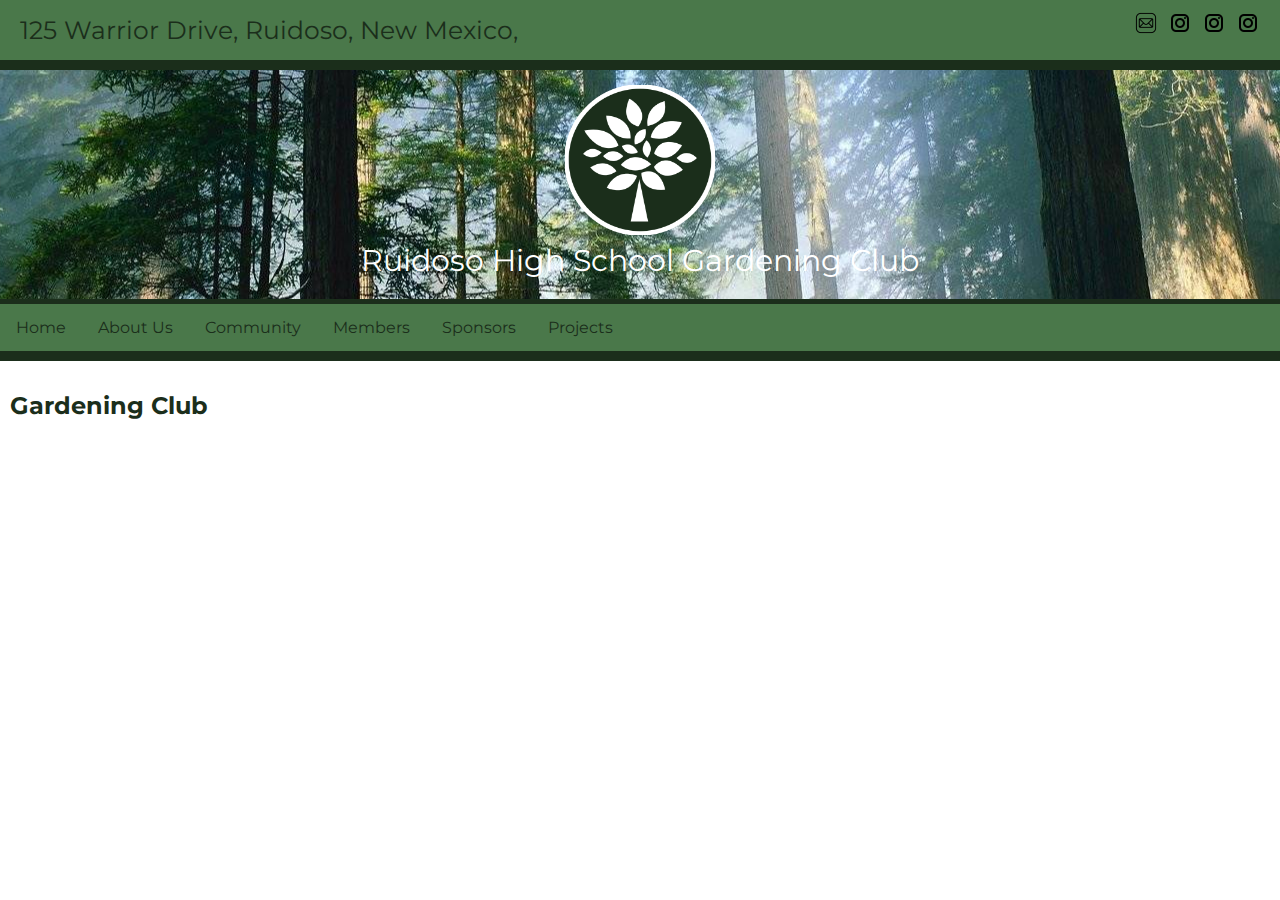
==== index.html @ aac5b03d "dade and evalin insta logos" ====
<!DOCTYPE html>
<html lang="en">
<head>
    <meta charset="UTF-8">
    <meta http-equiv="X-UA-Compatible" content="IE=edge">
    <meta name="viewport" content="width=device-width, initial-scale=1.0">
    <title>RHS Gardening Club</title>
    <link rel="icon" type="image/x-icon" href="Images/rhsfavicon.png">
    <link rel="stylesheet" href="style.css">
    <link rel="preconnect" href="https://fonts.googleapis.com">
<link rel="preconnect" href="https://fonts.gstatic.com" crossorigin>
<link href="https://fonts.googleapis.com/css2?family=Montserrat:wght@200;500&display=swap" rel="stylesheet">
<script src="script.js"></script> 
</head>
<body>
    <div class="top-bar">
        <div class="left-text">125 Warrior Drive, Ruidoso, New Mexico,</div>
        <div class="right-logos"><a href="https://www.instagram.com/rhs.gardening/"><img src="Images/icons8-instagram-24.png"></a></div>
        <div class="right-logos"><a href="https://www.instagram.com/dadeg11/"><img src="Images/icons8-instagram-24.png"></a></div>
        <div class="right-logos"><a href="https://www.instagram.com/evalin.garcia/"><img src="Images/icons8-instagram-24.png"></a></div>
        <div class="right-logos"><a href="mailto:ruidosohsgardening@gmail.com"><img src="Images/icons8-mail-24 (1).png"></a></div>
    </div>
    <div class="header">
        <div class="header-logo"><img src="Images/RHSGCLUBLOGO.png" height="150px" width="150px"></div>
        <div class="header-text">Ruidoso High School Gardening Club</div>
    </div>
    </div>
    <div class="navbar" id="navbar">
      <ul>
        <li><a href="index.html">Home</a></li>
        <li><a href="aboutus.html">About Us</a></li>
        <li><a href="#home">Community</a></li>
        <li><a href="#home">Members</a></li>
        <li><a href="#home">Sponsors</a></li>
        <li><a href="#home">Projects</a></li>
      </ul>
    </div>
    <div class="body-content">
        <div class="row">
            <div class="column">
                <h2>Gardening Club</h2>
            </div>
            <div class="column"> 
                <h2></h2>
            </div>
        </div>     
    </div>
</html>
---- style.css ----
* {
    padding: 0;
    margin: 0;
}

:root {
    --huntergreen: #337533;
    --ferngreen: #4a784a;
    --pinetree: #182618;
    --feldgrau: #435943;
    --phthalogreen: #1b2e1b;
}

.header {
    padding-top: 0px;
    color: var(--phthalogreen);
    font-size: 30px;
    width: 100%;
    position: absolute;
    border-bottom: 10px solid var(--phthalogreen);
    background-image: url('Images/woods.jpg');
    background-position: center;
}

.top-bar {
    background-color: var(--ferngreen);
    padding: 10px;
    height: 40px;
    border-bottom: 10px solid var(--phthalogreen);
    font-size: 25px;
}

.top-bar .left-text {
    float: left;
    padding-left: 10px;
    padding-top: 5px;
    font-family: 'Montserrat', sans-serif;
    color: var(--phthalogreen);
}

.top-bar .right-logos {
    float: right;
    padding-right: 10px;
    padding-top: 1px;
}

.header .header-text {
    text-align: center;
    font-family: 'Montserrat', sans-serif;
    margin-bottom: none;
    padding-bottom: 20px;
    color: white;
}

.header .header-logo {
    text-align: center;
    padding-top: 15px;
}

.navbar {
    position: sticky;
    padding-top: 234px;
    width: 100%;
    border-bottom: 10px solid var(--phthalogreen);
    
}


.navbar ul {
    list-style-type: none;
    margin: 0;
    padding: 0;
    overflow: hidden;
    background-color: var(--ferngreen);
}

.navbar li {
    float: left;
     background-color: var(--ferngreen);
}

.navbar li a {
    display: block;
    color: var(--phthalogreen);
    background-color: var(--ferngreen);
    text-align: center;
    padding: 14px 16px;
    text-decoration: none;
    font-family: 'Montserrat', sans-serif;
}

.navbar li a:hover {
    background-color: var(--phthalogreen);
    color: white;
}

.footer {
    position: fixed;
    left:0;
    bottom: 0;
    width: 100%;
    background-color:#f5f5f5;
    color: #27614a;
    text-align: left;
    border-top: 3px solid var(--phthalogreen);
    font-family: 'Montserrat', sans-serif;
}

.footer h5 {
    padding: 16px 14px;
}

.body-content {
    width: 100%;
    padding-top: 20px;
    
}

.body-content .column {
    float: left;
    width: 48%;
    padding: 10px;
    height: 300px;
    font-family: 'Montserrat', sans-serif;
    color: var(--phthalogreen);
}

.body-content .column p {
    padding-top: 10px;
    color: var(--phthalogreen);
}

.body-conent .row:after {
    content:"";
    display: table;
    clear: both;
}

.coulmn .image {
    margin-left: 100px;
    padding-top: 100px;
}

@media screen and (max-width:480px) {
    .header img {
        width: 100px;
        height: 100px;
    }
    .top-bar .left-text {
        font-size: 15px;
    }

    .navbar {
        padding-top: 224px;
    }
    
    .navbar li a {
        font-size: 15px;
    }
    
    .header .header-text {
        font-size: 30px;
    }
    
    .body-content .column {
        width: 100%;
    }
}
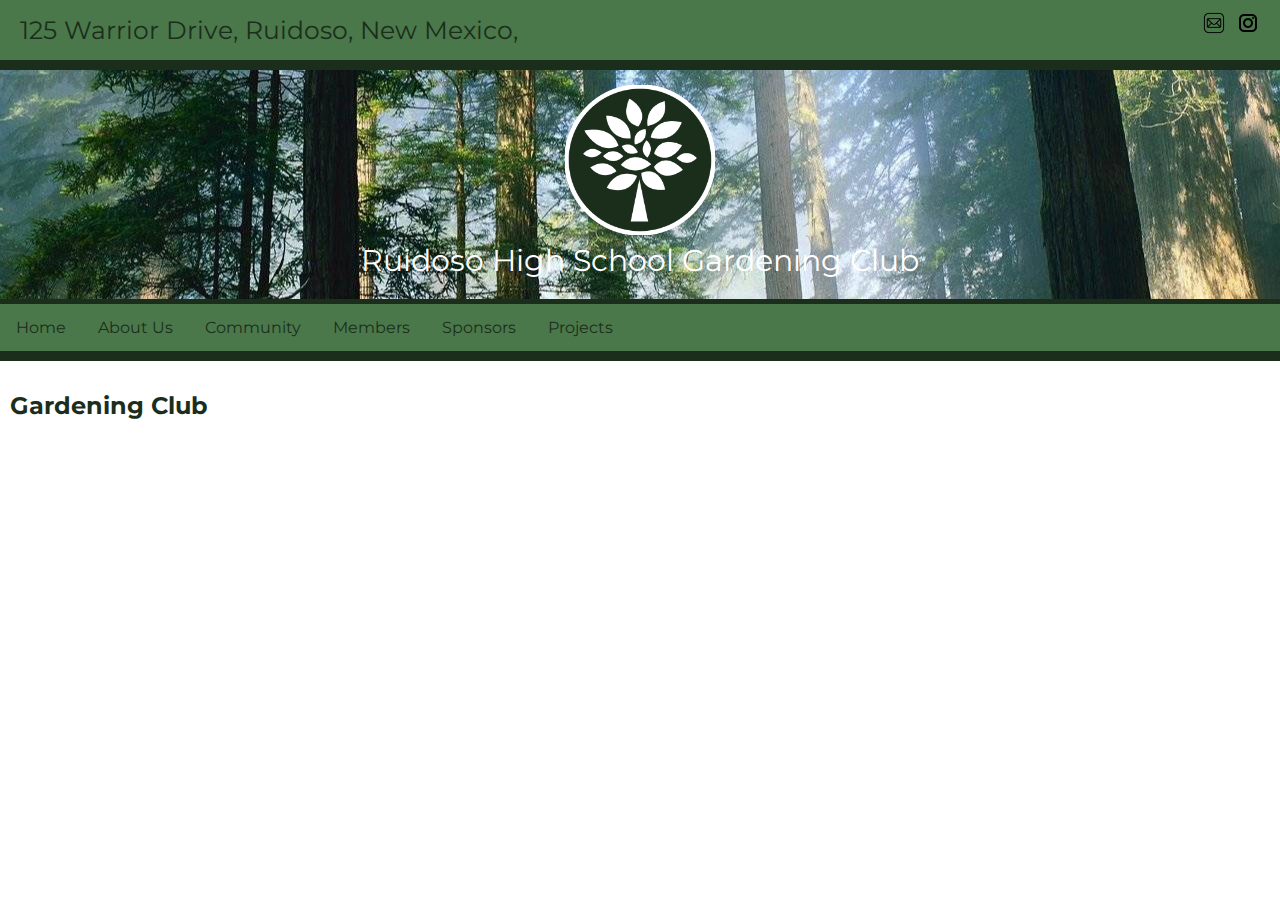
==== commit 5c71ce2b: "Update index.html" ====
--- a/index.html
+++ b/index.html
@@ -16,8 +16,6 @@
     <div class="top-bar">
         <div class="left-text">125 Warrior Drive, Ruidoso, New Mexico,</div>
         <div class="right-logos"><a href="https://www.instagram.com/rhs.gardening/"><img src="Images/icons8-instagram-24.png"></a></div>
-        <div class="right-logos"><a href="https://www.instagram.com/dadeg11/"><img src="Images/icons8-instagram-24.png"></a></div>
-        <div class="right-logos"><a href="https://www.instagram.com/evalin.garcia/"><img src="Images/icons8-instagram-24.png"></a></div>
         <div class="right-logos"><a href="mailto:ruidosohsgardening@gmail.com"><img src="Images/icons8-mail-24 (1).png"></a></div>
     </div>
     <div class="header">
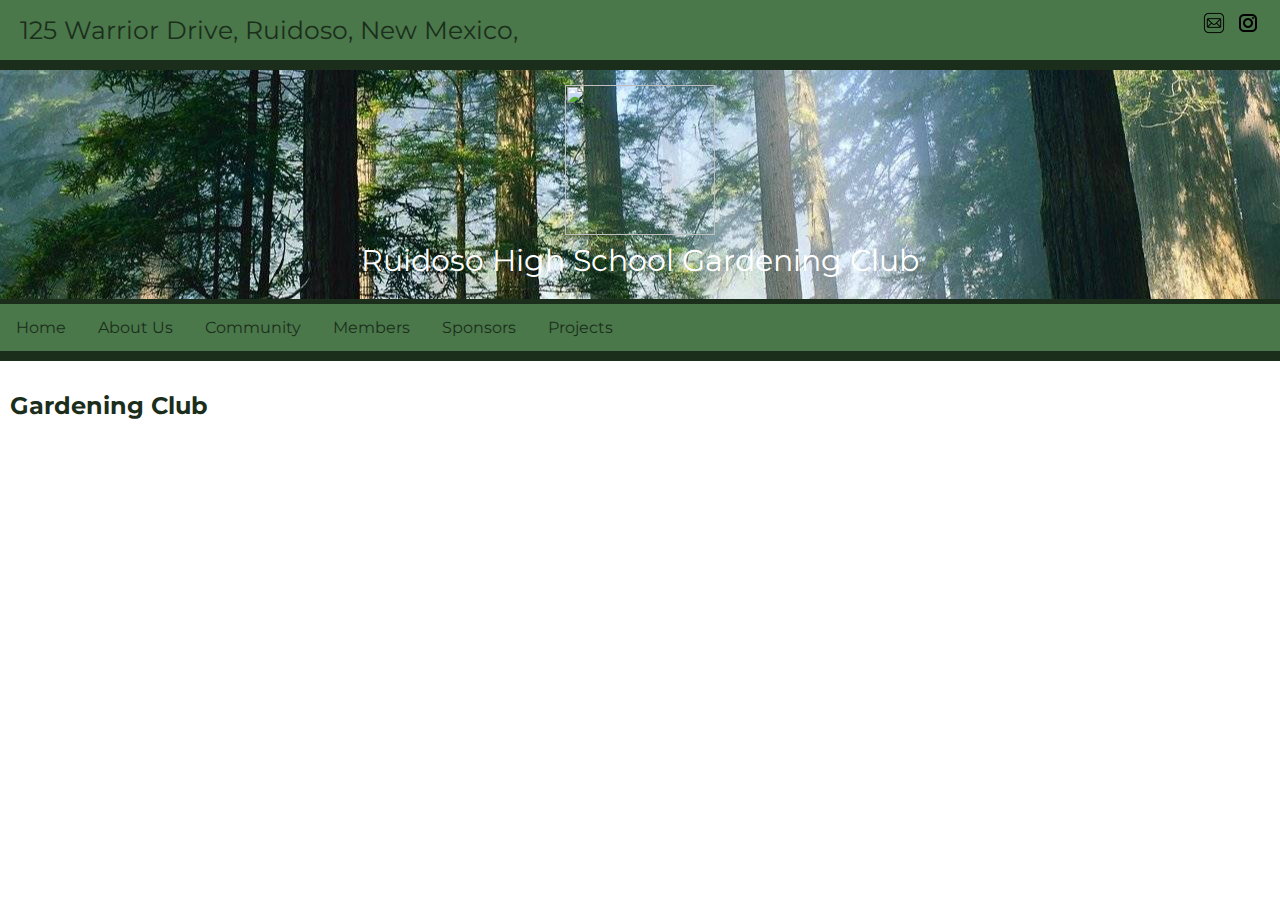
==== commit fe2a9c70: "Update index.html" ====
--- a/index.html
+++ b/index.html
@@ -19,7 +19,7 @@
         <div class="right-logos"><a href="mailto:ruidosohsgardening@gmail.com"><img src="Images/icons8-mail-24 (1).png"></a></div>
     </div>
     <div class="header">
-        <div class="header-logo"><img src="Images/RHSGCLUBLOGO.png" height="150px" width="150px"></div>
+        <div class="header-logo"><img src="Images/" height="150px" width="150px"></div>
         <div class="header-text">Ruidoso High School Gardening Club</div>
     </div>
     </div>
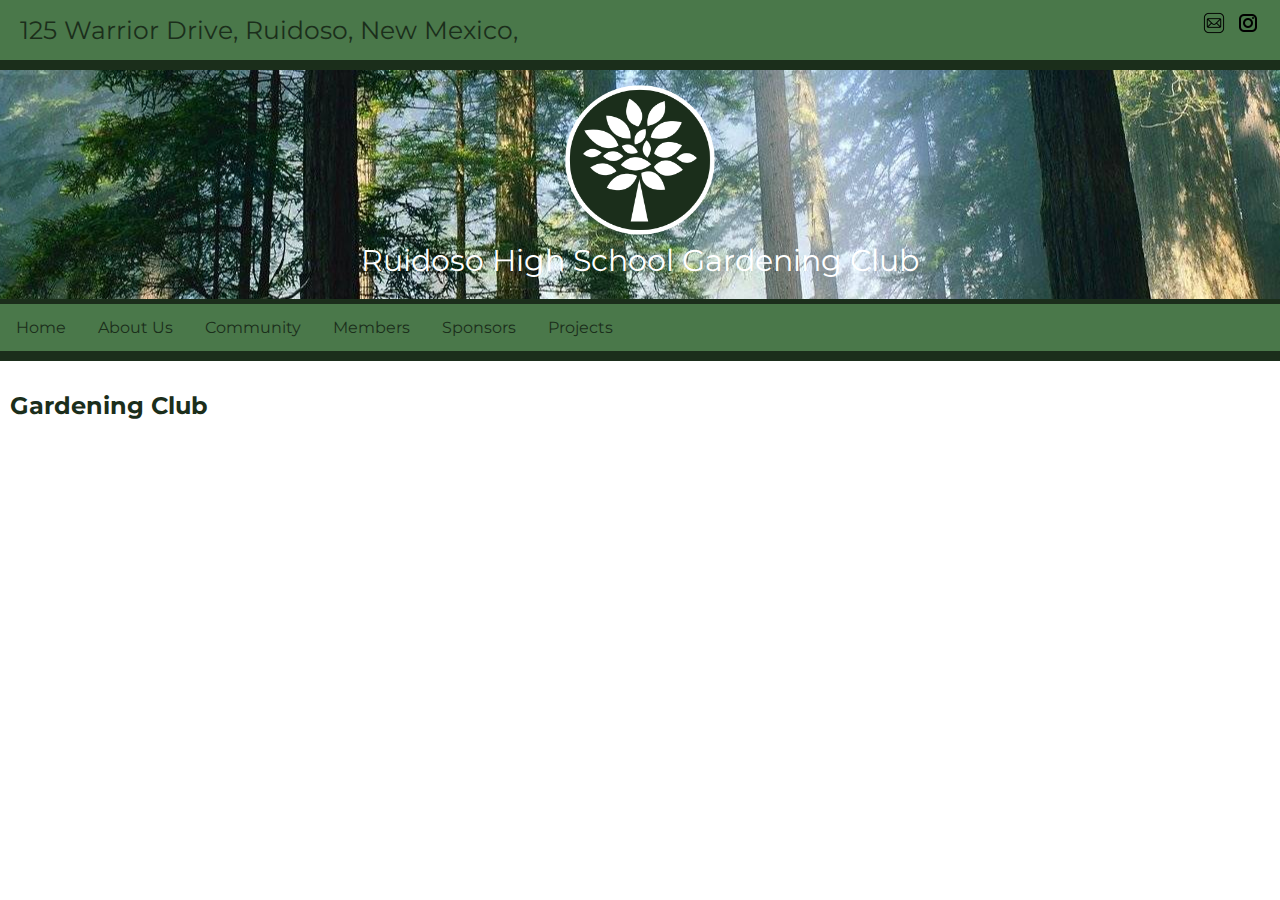
==== commit b59227ad: "Update index.html" ====
--- a/index.html
+++ b/index.html
@@ -19,7 +19,7 @@
         <div class="right-logos"><a href="mailto:ruidosohsgardening@gmail.com"><img src="Images/icons8-mail-24 (1).png"></a></div>
     </div>
     <div class="header">
-        <div class="header-logo"><img src="Images/" height="150px" width="150px"></div>
+        <div class="header-logo"><img src="Images/RHSGCLUBLOGO.png" height="150px" width="150px"></div>
         <div class="header-text">Ruidoso High School Gardening Club</div>
     </div>
     </div>
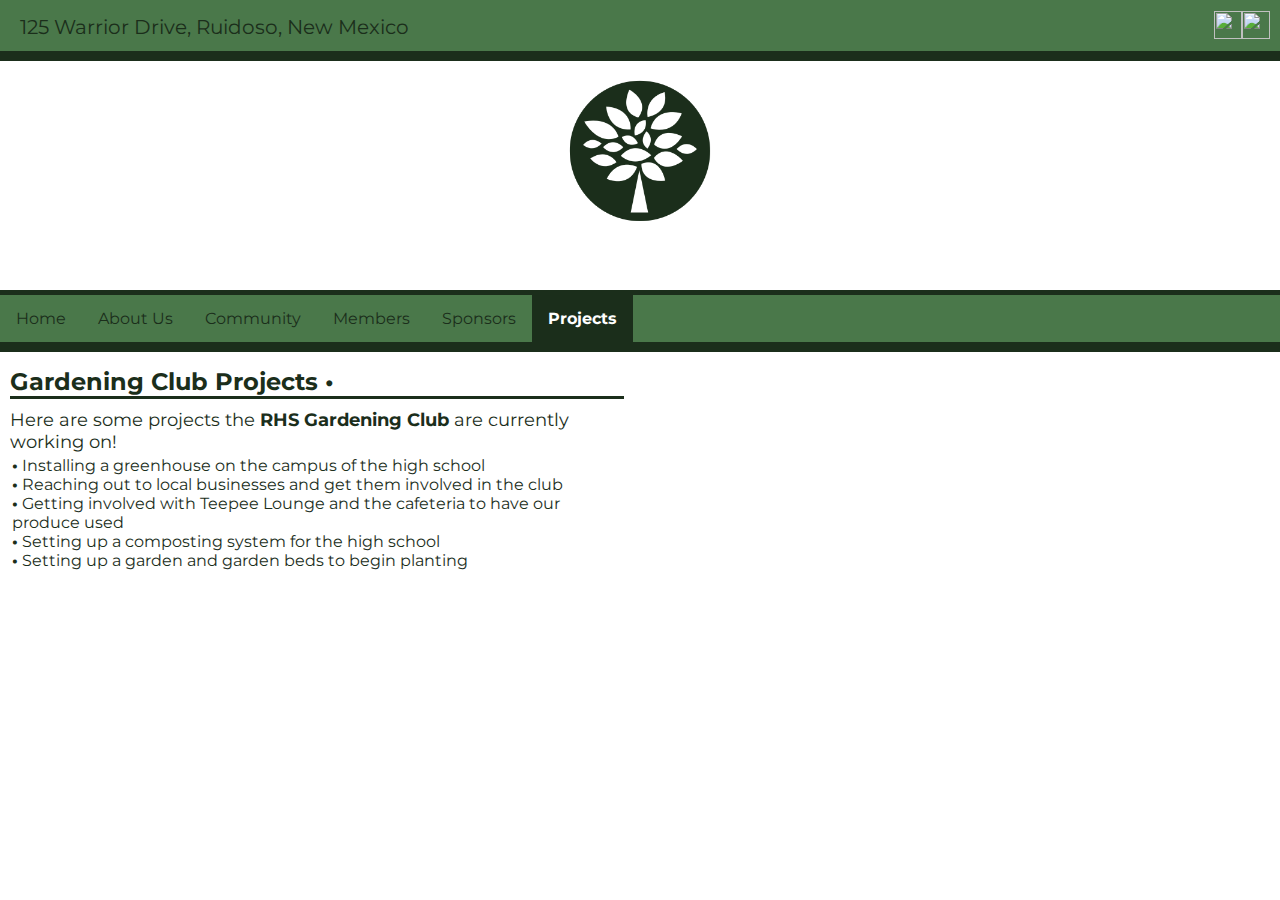
==== commit 9a1a29f3: "Update index.html" ====
--- a/index.html
+++ b/index.html
@@ -14,29 +14,36 @@
 </head>
 <body>
     <div class="top-bar">
-        <div class="left-text">125 Warrior Drive, Ruidoso, New Mexico,</div>
-        <div class="right-logos"><a href="https://www.instagram.com/rhs.gardening/"><img src="Images/icons8-instagram-24.png"></a></div>
-        <div class="right-logos"><a href="mailto:ruidosohsgardening@gmail.com"><img src="Images/icons8-mail-24 (1).png"></a></div>
+        <div class="left-text">125 Warrior Drive, Ruidoso, New Mexico</div>
+         <div class="right-logos"><a href="https://www.instagram.com/rhs.gardening/"><img src="Images/instagram.png" height="28px" width="28px"></a></div>
+        <div class="right-logos"><a href="mailto:ruidosohsgardening@gmail.com"><img src="Images/gmail.png" height="28px" width="28px"></a></div>
     </div>
     <div class="header">
         <div class="header-logo"><img src="Images/RHSGCLUBLOGO.png" height="150px" width="150px"></div>
         <div class="header-text">Ruidoso High School Gardening Club</div>
     </div>
-    </div>
     <div class="navbar" id="navbar">
       <ul>
-        <li><a href="index.html">Home</a></li>
+       <li><a href="index.html">Home</a></li>
         <li><a href="aboutus.html">About Us</a></li>
-        <li><a href="#home">Community</a></li>
-        <li><a href="#home">Members</a></li>
-        <li><a href="#home">Sponsors</a></li>
-        <li><a href="#home">Projects</a></li>
+        <li><a href="community.html">Community</a></li>
+        <li><a href="members.html">Members</a></li>
+        <li><a href="sponsors.html">Sponsors</a></li>
+        <li><a class="active" href="projects.html">Projects</a></li>
       </ul>
     </div>
     <div class="body-content">
         <div class="row">
             <div class="column">
-                <h2>Gardening Club</h2>
+                <h2 style="border-bottom: 3px solid var(--phthalogreen)">Gardening Club Projects • </h2>
+                <p style="font-size: 18px;">Here are some projects the <b>RHS Gardening Club</b> are currently working on!</p>
+                <ul style="padding-top: 3px; list-style-type: none;">
+                    <li style="padding-left: 2px; font-size: 15;"><b>•</b> Installing a greenhouse on the campus of the high school</li>
+                    <li style="padding-left: 2px; font-size: 15;"><b>•</b> Reaching out to local businesses and get them involved in the club</li>
+                    <li style="padding-left: 2px; font-size: 15;"><b>•</b> Getting involved with Teepee Lounge and the cafeteria to have our produce used</li>
+                    <li style="padding-left: 2px; font-size: 15;"><b>•</b> Setting up a composting system for the high school</li>
+                    <li style="padding-left: 2px; font-size: 15;"><b>•</b> Setting up a garden and garden beds to begin planting</li>
+                </ul>
             </div>
             <div class="column"> 
                 <h2></h2>
--- a/style.css
+++ b/style.css
@@ -13,34 +13,42 @@
 
 .header {
     padding-top: 0px;
+    background: white;
     color: var(--phthalogreen);
     font-size: 30px;
     width: 100%;
     position: absolute;
     border-bottom: 10px solid var(--phthalogreen);
-    background-image: url('Images/woods.jpg');
+    background-image: url('Images/plants.jpg');
     background-position: center;
+    background-repeat: repeat;
+    background-size: fill;
+}
+
+::-webkit-scrollbar {
+    display: none;
 }
 
 .top-bar {
     background-color: var(--ferngreen);
     padding: 10px;
+    padding-bottom: 1px;
     height: 40px;
     border-bottom: 10px solid var(--phthalogreen);
-    font-size: 25px;
+    font-size: 20px;
 }
 
 .top-bar .left-text {
     float: left;
     padding-left: 10px;
     padding-top: 5px;
+    padding-bottom: none;
     font-family: 'Montserrat', sans-serif;
     color: var(--phthalogreen);
 }
 
 .top-bar .right-logos {
     float: right;
-    padding-right: 10px;
     padding-top: 1px;
 }
 
@@ -50,6 +58,7 @@
     margin-bottom: none;
     padding-bottom: 20px;
     color: white;
+    font-weight: bold;
 }
 
 .header .header-logo {
@@ -92,7 +101,15 @@
 .navbar li a:hover {
     background-color: var(--phthalogreen);
     color: white;
+    font-weight: bold;
 }
+
+.navbar .active {
+    background-color: var(--phthalogreen);
+    color: white;
+    font-weight: bold;
+}
+
 
 .footer {
     position: fixed;
@@ -112,7 +129,7 @@
 
 .body-content {
     width: 100%;
-    padding-top: 20px;
+    padding-top: 5px;
     
 }
 
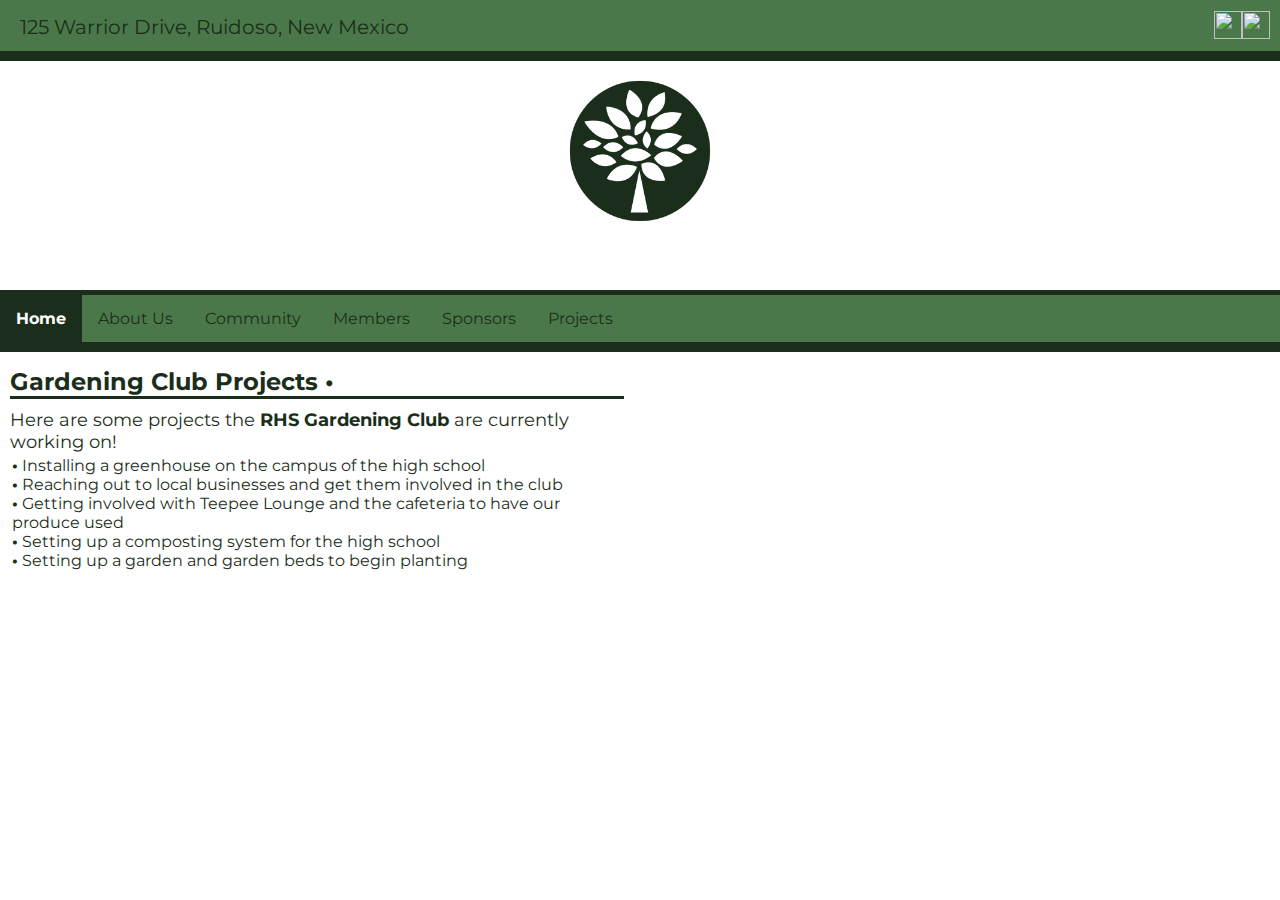
==== commit 59c01bc3: "Update index.html" ====
--- a/index.html
+++ b/index.html
@@ -24,12 +24,12 @@
     </div>
     <div class="navbar" id="navbar">
       <ul>
-       <li><a href="index.html">Home</a></li>
+       <li><a class="active" href="index.html">Home</a></li>
         <li><a href="aboutus.html">About Us</a></li>
         <li><a href="community.html">Community</a></li>
         <li><a href="members.html">Members</a></li>
         <li><a href="sponsors.html">Sponsors</a></li>
-        <li><a class="active" href="projects.html">Projects</a></li>
+        <li><a href="projects.html">Projects</a></li>
       </ul>
     </div>
     <div class="body-content">
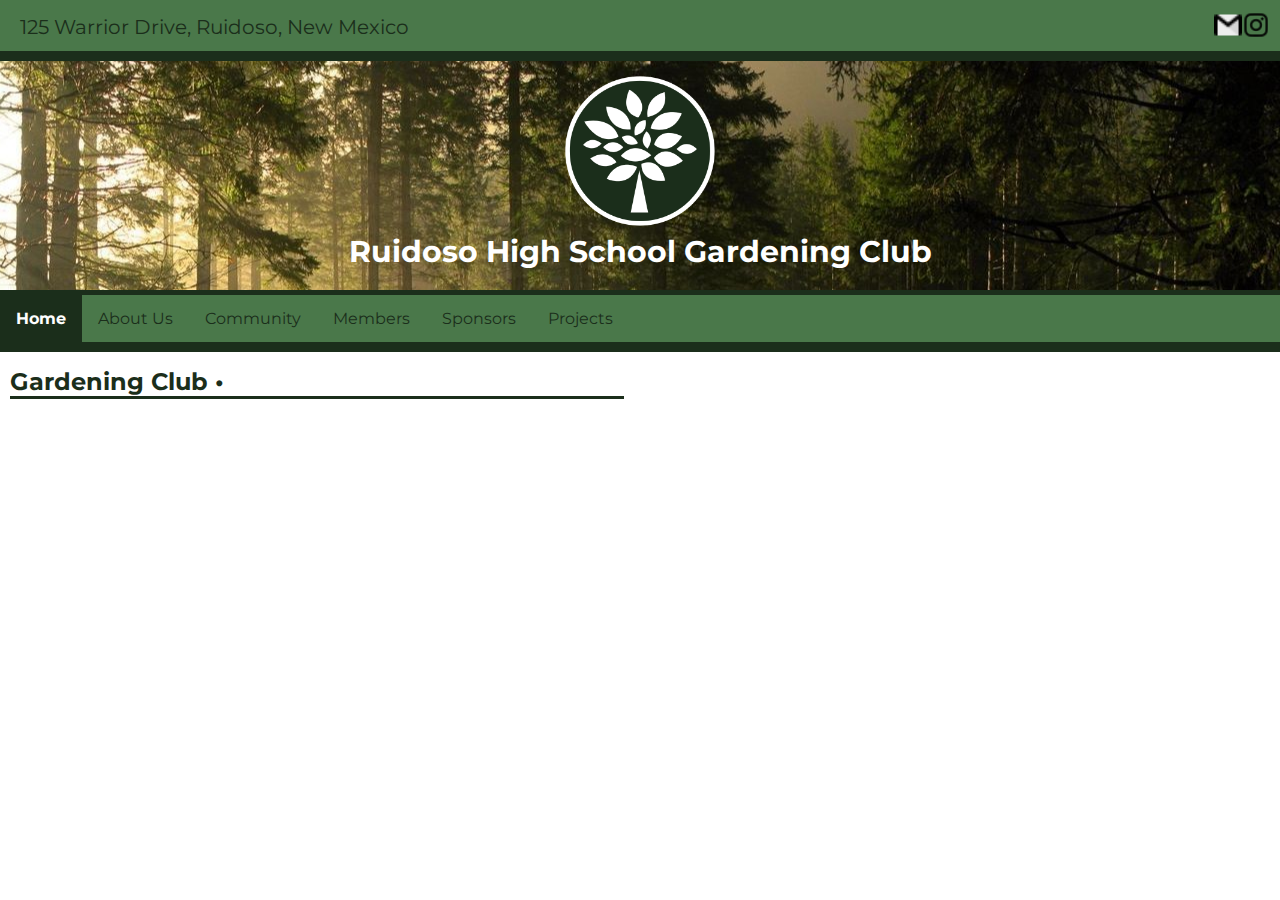
==== commit 108ad256: "Update index.html" ====
--- a/index.html
+++ b/index.html
@@ -35,15 +35,7 @@
     <div class="body-content">
         <div class="row">
             <div class="column">
-                <h2 style="border-bottom: 3px solid var(--phthalogreen)">Gardening Club Projects • </h2>
-                <p style="font-size: 18px;">Here are some projects the <b>RHS Gardening Club</b> are currently working on!</p>
-                <ul style="padding-top: 3px; list-style-type: none;">
-                    <li style="padding-left: 2px; font-size: 15;"><b>•</b> Installing a greenhouse on the campus of the high school</li>
-                    <li style="padding-left: 2px; font-size: 15;"><b>•</b> Reaching out to local businesses and get them involved in the club</li>
-                    <li style="padding-left: 2px; font-size: 15;"><b>•</b> Getting involved with Teepee Lounge and the cafeteria to have our produce used</li>
-                    <li style="padding-left: 2px; font-size: 15;"><b>•</b> Setting up a composting system for the high school</li>
-                    <li style="padding-left: 2px; font-size: 15;"><b>•</b> Setting up a garden and garden beds to begin planting</li>
-                </ul>
+                <h2 style="border-bottom: 3px solid var(--phthalogreen)">Gardening Club • </h2>
             </div>
             <div class="column"> 
                 <h2></h2>
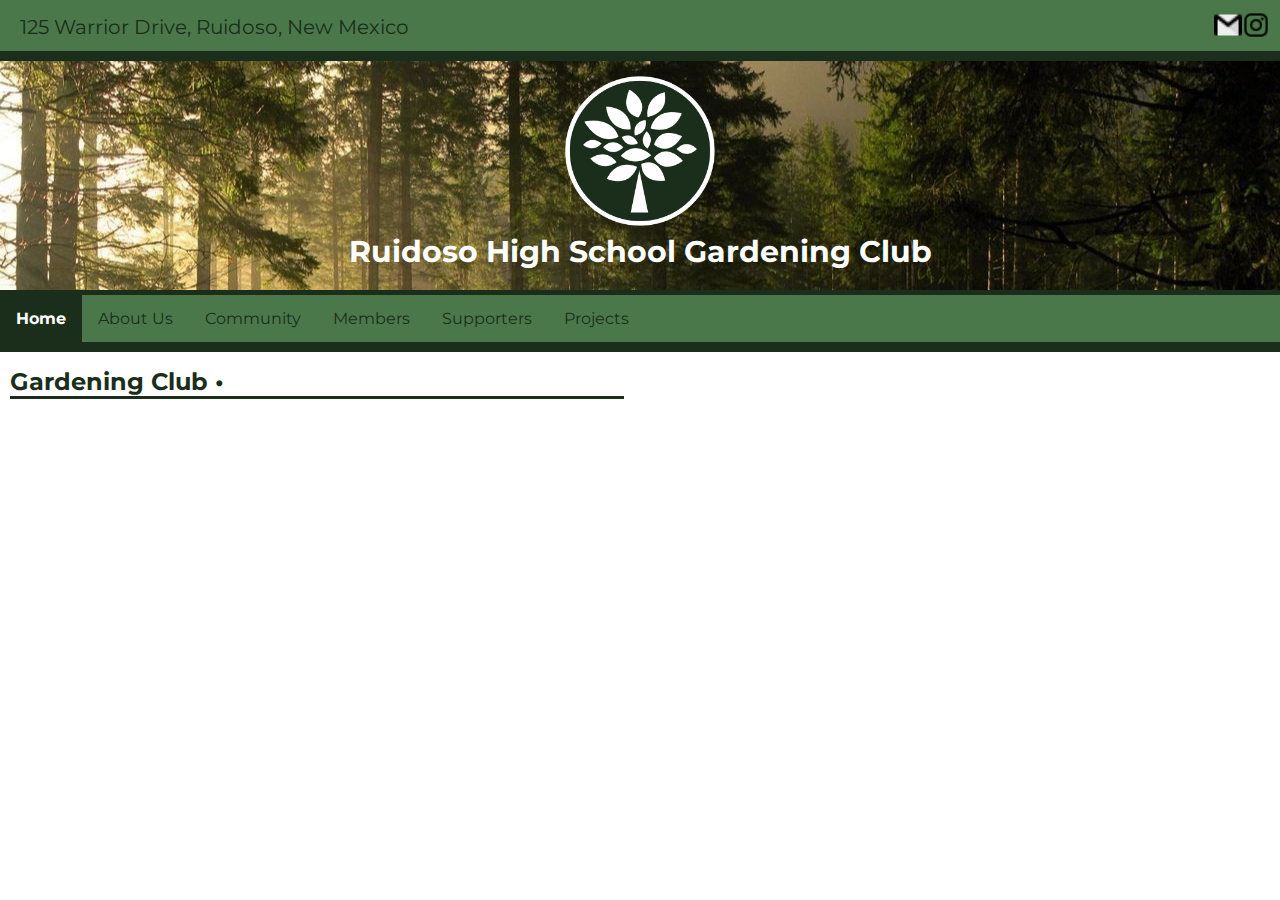
==== commit a0a3e6ff: "Update index.html" ====
--- a/index.html
+++ b/index.html
@@ -28,7 +28,7 @@
         <li><a href="aboutus.html">About Us</a></li>
         <li><a href="community.html">Community</a></li>
         <li><a href="members.html">Members</a></li>
-        <li><a href="sponsors.html">Sponsors</a></li>
+        <li><a href="sponsors.html">Supporters</a></li>
         <li><a href="projects.html">Projects</a></li>
       </ul>
     </div>
